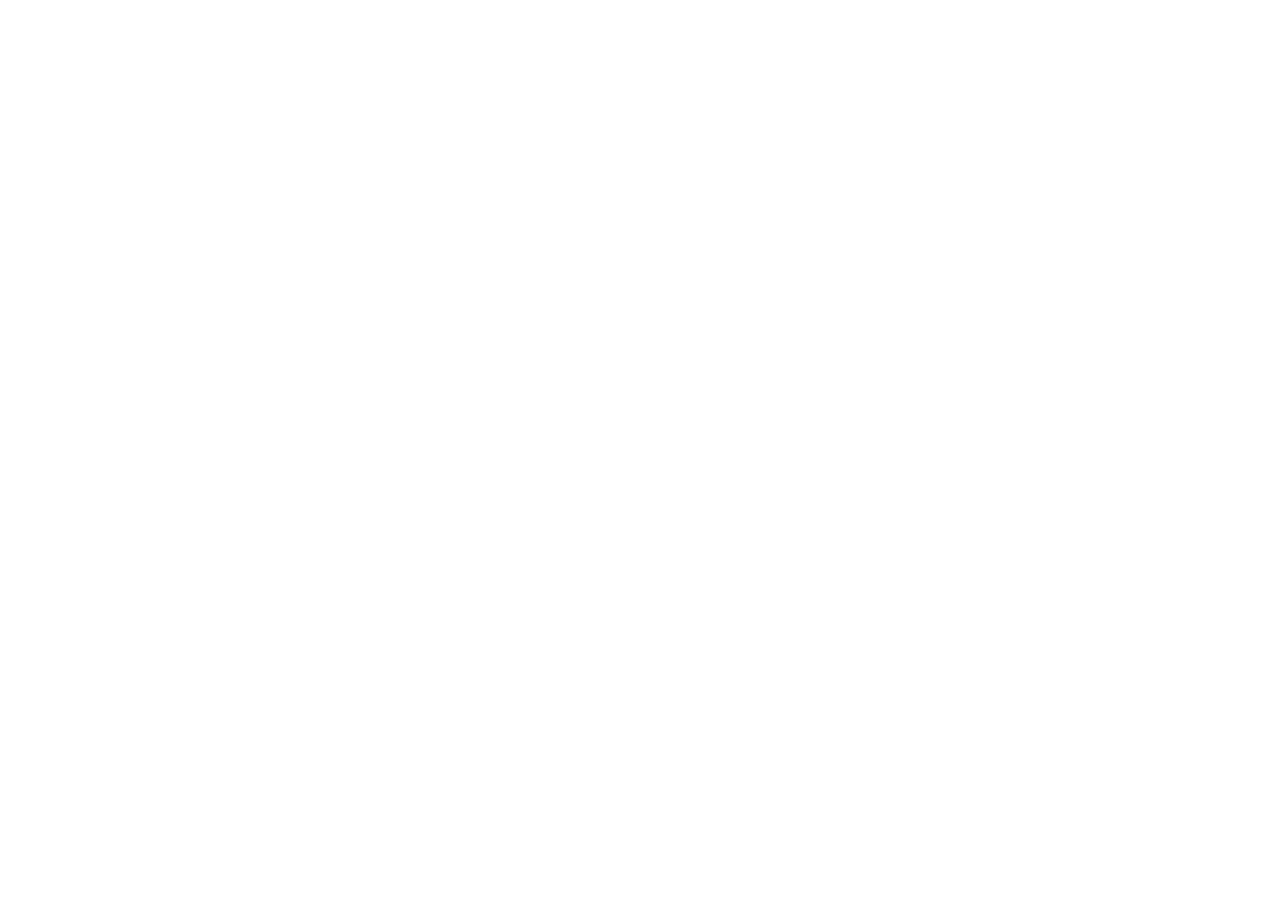
==== docs/index.html @ 9d702e46 "Deploy Front Proyecto Final" ====
<!doctype html><html lang="en"><head><meta charset="utf-8"/><link rel="icon" href="/favicon.ico"/><meta name="viewport" content="width=device-width,initial-scale=1"/><meta name="theme-color" content="#000000"/><meta name="description" content="Web site created using create-react-app"/><link rel="apple-touch-icon" href="/logo192.png"/><link rel="manifest" href="/manifest.json"/><title>React App</title><link rel="preconnect" href="https://fonts.googleapis.com"><link rel="preconnect" href="https://fonts.gstatic.com" crossorigin><link href="https://fonts.googleapis.com/css2?family=Poppins&display=swap" rel="stylesheet"><link rel="preconnect" href="https://fonts.googleapis.com"><link rel="preconnect" href="https://fonts.gstatic.com" crossorigin><link href="https://fonts.googleapis.com/css2?family=Acme&display=swap" rel="stylesheet"><link href="https://cdn.jsdelivr.net/npm/bootstrap@5.3.0-alpha1/dist/css/bootstrap.min.css" rel="stylesheet" integrity="sha384-GLhlTQ8iRABdZLl6O3oVMWSktQOp6b7In1Zl3/Jr59b6EGGoI1aFkw7cmDA6j6gD" crossorigin="anonymous"><script defer="defer" src="/static/js/main.89369fdb.js"></script><link href="/static/css/main.5f95a3c2.css" rel="stylesheet"></head><body><noscript>You need to enable JavaScript to run this app.</noscript><div id="root"></div><script src="https://cdn.jsdelivr.net/npm/bootstrap@5.3.0-alpha1/dist/js/bootstrap.bundle.min.js" integrity="sha384-w76AqPfDkMBDXo30jS1Sgez6pr3x5MlQ1ZAGC+nuZB+EYdgRZgiwxhTBTkF7CXvN" crossorigin="anonymous"></script></body></html>
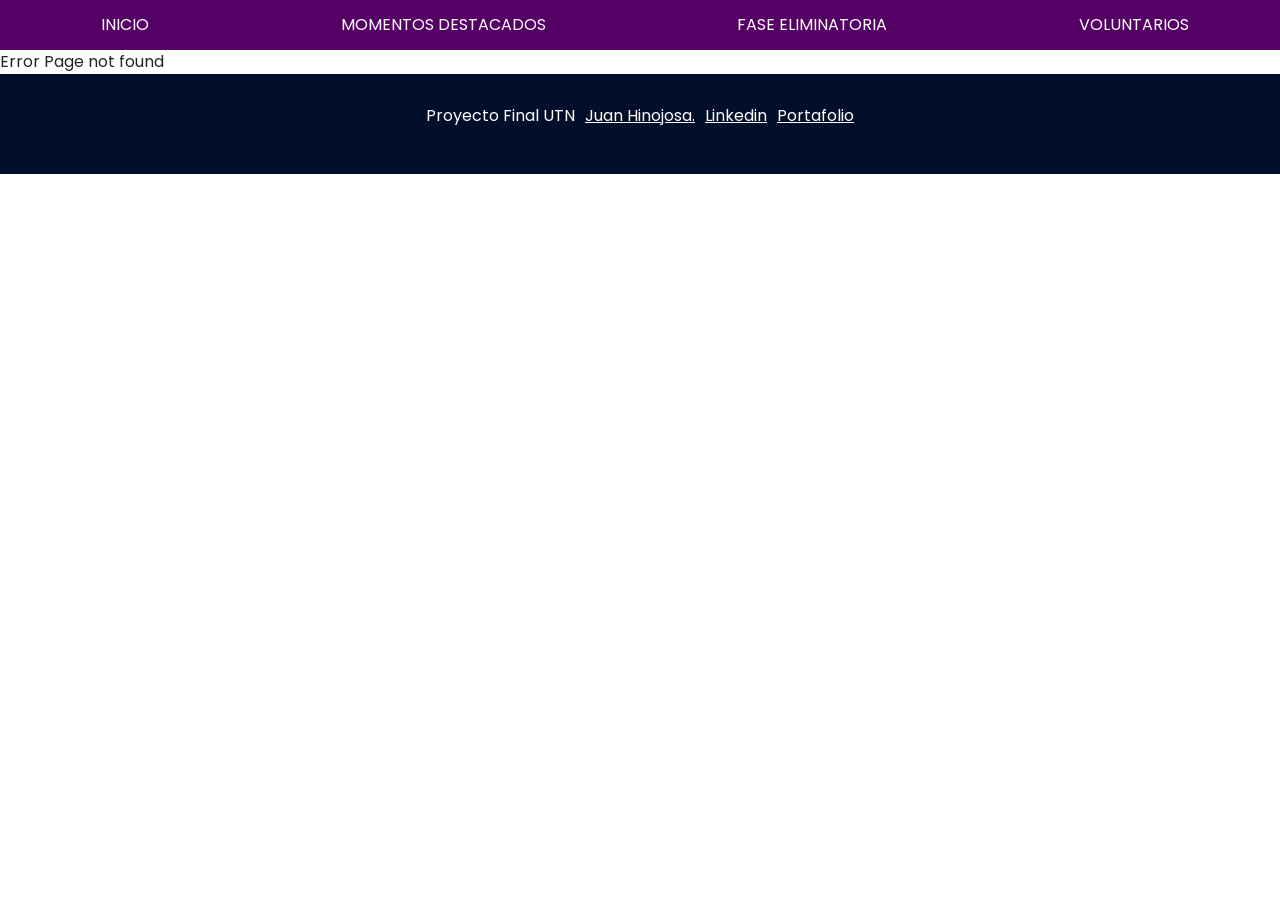
==== commit eef3f333: "Corrijo RUTAS" ====
--- a/docs/index.html
+++ b/docs/index.html
@@ -1 +1,31 @@
-<!doctype html><html lang="en"><head><meta charset="utf-8"/><link rel="icon" href="/favicon.ico"/><meta name="viewport" content="width=device-width,initial-scale=1"/><meta name="theme-color" content="#000000"/><meta name="description" content="Web site created using create-react-app"/><link rel="apple-touch-icon" href="/logo192.png"/><link rel="manifest" href="/manifest.json"/><title>React App</title><link rel="preconnect" href="https://fonts.googleapis.com"><link rel="preconnect" href="https://fonts.gstatic.com" crossorigin><link href="https://fonts.googleapis.com/css2?family=Poppins&display=swap" rel="stylesheet"><link rel="preconnect" href="https://fonts.googleapis.com"><link rel="preconnect" href="https://fonts.gstatic.com" crossorigin><link href="https://fonts.googleapis.com/css2?family=Acme&display=swap" rel="stylesheet"><link href="https://cdn.jsdelivr.net/npm/bootstrap@5.3.0-alpha1/dist/css/bootstrap.min.css" rel="stylesheet" integrity="sha384-GLhlTQ8iRABdZLl6O3oVMWSktQOp6b7In1Zl3/Jr59b6EGGoI1aFkw7cmDA6j6gD" crossorigin="anonymous"><script defer="defer" src="/static/js/main.89369fdb.js"></script><link href="/static/css/main.5f95a3c2.css" rel="stylesheet"></head><body><noscript>You need to enable JavaScript to run this app.</noscript><div id="root"></div><script src="https://cdn.jsdelivr.net/npm/bootstrap@5.3.0-alpha1/dist/js/bootstrap.bundle.min.js" integrity="sha384-w76AqPfDkMBDXo30jS1Sgez6pr3x5MlQ1ZAGC+nuZB+EYdgRZgiwxhTBTkF7CXvN" crossorigin="anonymous"></script></body></html>+<!doctype html>
+<html lang="en">
+    <head><meta charset="utf-8"/><link rel="icon"
+            href="/favicon.ico"/><meta name="viewport"
+            content="width=device-width,initial-scale=1"/><meta
+            name="theme-color" content="#000000"/><meta name="description"
+            content="Web site created using create-react-app"/><link
+            rel="apple-touch-icon" href="./logo192.png"/><link rel="manifest"
+            href="./manifest.json"/><title>React App</title><link
+            rel="preconnect" href="https://fonts.googleapis.com"><link
+            rel="preconnect" href="https://fonts.gstatic.com" crossorigin><link
+            href="https://fonts.googleapis.com/css2?family=Poppins&display=swap"
+            rel="stylesheet"><link rel="preconnect"
+            href="https://fonts.googleapis.com"><link rel="preconnect"
+            href="https://fonts.gstatic.com" crossorigin><link
+            href="https://fonts.googleapis.com/css2?family=Acme&display=swap"
+            rel="stylesheet"><link
+            href="https://cdn.jsdelivr.net/npm/bootstrap@5.3.0-alpha1/dist/css/bootstrap.min.css"
+            rel="stylesheet"
+            integrity="sha384-GLhlTQ8iRABdZLl6O3oVMWSktQOp6b7In1Zl3/Jr59b6EGGoI1aFkw7cmDA6j6gD"
+            crossorigin="anonymous"><script defer="defer"
+            src="./static/js/main.34985fe4.js"></script><link
+            href="./static/css/main.86ed44a5.css" rel="stylesheet">
+    </head>
+    <body><noscript>You
+            need to enable JavaScript to run this app.</noscript><div id="root"></div><script
+            src="https://cdn.jsdelivr.net/npm/bootstrap@5.3.0-alpha1/dist/js/bootstrap.bundle.min.js"
+            integrity="sha384-w76AqPfDkMBDXo30jS1Sgez6pr3x5MlQ1ZAGC+nuZB+EYdgRZgiwxhTBTkF7CXvN"
+            crossorigin="anonymous"></script>
+    </body>
+</html>
--- a/docs/static/css/main.86ed44a5.css
+++ b/docs/static/css/main.86ed44a5.css
@@ -0,0 +1,2 @@
+*{box-sizing:border-box;font-family:Poppins,sans-serif;margin:0;padding:0}.footer-content{align-items:center;background-color:#020f2a;display:flex;justify-content:center;padding:30px}a,p{color:#fff}a{margin-left:10px}.navbar-wrapper{align-items:center;background-color:#550065;display:flex;height:50px;justify-content:space-around;width:100%}.navbar-wrapper>a{color:#fff;text-decoration:none;transition:.3s}.navbar-wrapper>a:hover{color:#d5c46c}.groups-content{background-color:#e6e6e6}.groups-wrapper{align-items:center;background-color:#550065;color:#fff;display:flex;height:100px}.groups-wrapper>h4{margin-left:70px}.groups-content>h4{font-size:1.1rem;font-weight:bolder;margin:50px 0 40px 50px}.foto-wrapper{margin:auto;width:70%}.foto>img{width:100%}.highlights-content{background-color:#e6e6e6;width:100%}.highlights-content>.video-title{padding:40px 60px 0}.highlights-content>.video-title>h4{font-size:1.1rem;font-weight:bolder}.banner-wrapper{align-items:center;background-color:#550065;display:flex;width:100%}.banner-wrapper>.banner-title{color:#fff;margin-left:30px;width:35%}.banner-wrapper>.banner-img{width:65%}.banner-wrapper>.banner-img>img{width:100%}.videos-content{grid-gap:1rem;display:grid;gap:1rem;grid-auto-rows:24rem;grid-template-columns:repeat(auto-fill,minmax(min(100%,20rem),1fr));padding:40px 60px}.video{width:330px}.video>h2{font-size:.9rem;font-weight:bolder;text-transform:uppercase}.video>iframe{border-radius:30px;width:100%}.video-final{background-color:#550065;color:#fff;padding:30px}.video-final>h4{font-size:1.1rem;font-weight:bolder}.video-final>.video{margin:auto;width:80%}.video-final>.video>iframe{border-radius:0;height:500px}@media (max-width:950px){.banner-wrapper{flex-direction:column}.banner-wrapper>.banner-title{margin:15px 40px;width:100%}}.home-section{color:#fff}.home-wrapper{align-items:center;background-attachment:fixed;background-image:linear-gradient(rgba(0,0,0,.7),rgba(0,0,0,.7)),url(/static/media/16713894596219.d8b80e29fb5b24178ade.jpg);background-repeat:no-repeat;background-size:cover;display:flex;height:500px;width:100%}.home-content{display:flex;flex-direction:column;margin-left:30px;width:70%}.parragrafo-wrapper{font-size:1.2rem}.home-content>.link-content{margin-top:20px}.home-content>.link-content>.link{background-color:#fff;color:#d5c46c;color:#550065;padding:10px 20px;text-decoration:none;text-transform:uppercase;transition:.3s}.home-content>.link-content>.link:hover{background-color:#d5c46c;color:#000}.link-wrapper{align-items:center;background-image:url(/static/media/banner.245069da36cb70ef682e.jpg);display:flex;justify-content:space-around;padding:35px 0}.link-wrapper>.parragrafo-wrapper{font-size:1.1rem}.link-wrapper>.link-content>.link{background-color:#fff;border-radius:30px;color:#ff004c;font-size:.8rem;letter-spacing:2px;padding:10px 20px;text-decoration:none;text-transform:uppercase;transition:.3s}.link-wrapper>.link-content>.link:hover{padding:12px 30px}.testimonios{background-color:#020f2a;padding:60px}.testimonios>.title-wrapper{margin-bottom:60px}.persona-wrapper{grid-gap:1rem;display:grid;gap:1rem;grid-template-columns:repeat(auto-fill,minmax(min(100%,20rem),1fr))}.persona-content{background-color:#fff;border-radius:20px;color:#000;padding:10px 20px;width:350px}.persona-content>.nombre-content{color:#871728;font-family:Acme,sans-serif;font-size:2rem;text-transform:capitalize}.persona-content>.opinion:first-letter,.persona-content>.pais{text-transform:uppercase}@media (max-width:760px){.link-wrapper{flex-direction:column}}.banner-volunter{background-attachment:fixed;background-image:linear-gradient(rgba(0,0,0,.8),rgba(0,0,0,.8)),url(/static/media/volunterbaner.jpg.1c016d869e2201e88556.webp);background-repeat:no-repeat;background-size:cover;height:600px}.banner-volunter,.ventajas-banner{align-items:center;color:#fff;display:flex}.ventajas-banner{background-color:#020f2a;justify-content:space-between;padding:40px 80px}li{list-style:none}ul{margin:0}.ventajas-banner>.text-banner{font-size:.8rem;width:40%}.ventajas-banner>.img-banner{width:50%}.ventajas-banner>.img-banner>img{width:100%}.banner-volunter>.parrafo{margin-left:50px;width:50%}.formulario{background-color:#020f2a;color:#fff;padding:30px 50px}@media (max-width:1000px){.ventajas-banner{flex-direction:column}.ventajas-banner>.text-banner{margin-bottom:80px;width:80%}}@media (max-width:750px){.ventajas-banner>.img-banner{width:80%}}
+/*# sourceMappingURL=main.86ed44a5.css.map*/
